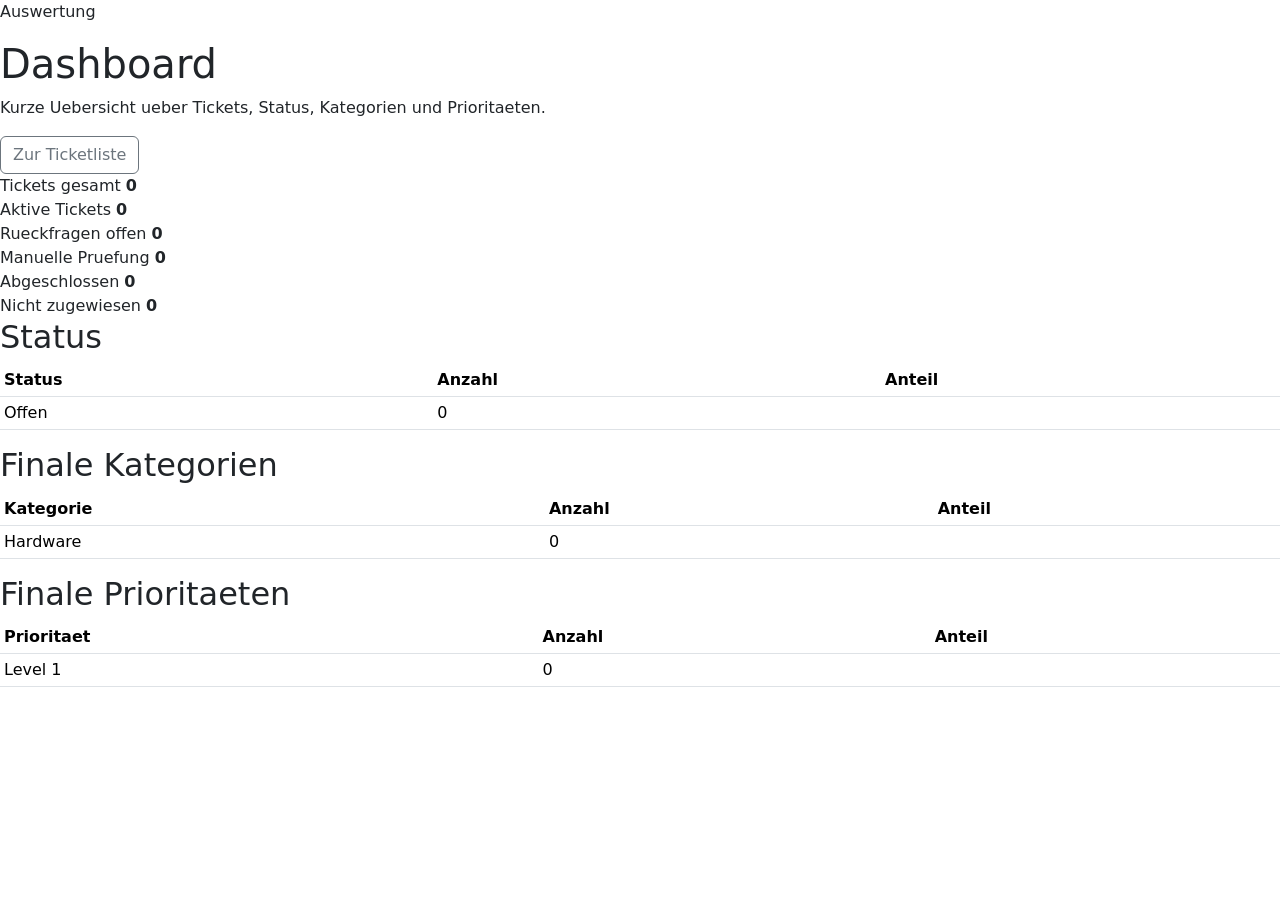
==== src/main/resources/templates/dashboard/index.html @ f2d82dfb "Initial import of ticket system project" ====
<!DOCTYPE html>
<html lang="de" xmlns:th="http://www.thymeleaf.org">
<head>
    <meta charset="UTF-8">
    <title>Dashboard</title>
    <link href="https://cdn.jsdelivr.net/npm/bootstrap@5.3.3/dist/css/bootstrap.min.css" rel="stylesheet">
    <link rel="stylesheet" href="/css/app.css">
</head>
<body>
<header th:replace="~{fragments/layout :: topbar}"></header>
<main class="main">
    <section class="page-header">
        <div>
            <p class="page-kicker">Auswertung</p>
            <h1>Dashboard</h1>
            <p>Kurze Uebersicht ueber Tickets, Status, Kategorien und Prioritaeten.</p>
        </div>
        <a class="btn btn-outline-secondary" href="/tickets">Zur Ticketliste</a>
    </section>

    <section class="metric-grid">
        <article class="metric-card">
            <span class="metric-label">Tickets gesamt</span>
            <strong class="metric-value" th:text="${statistics.totalTickets()}">0</strong>
        </article>
        <article class="metric-card">
            <span class="metric-label">Aktive Tickets</span>
            <strong class="metric-value" th:text="${statistics.activeTickets()}">0</strong>
        </article>
        <article class="metric-card">
            <span class="metric-label">Rueckfragen offen</span>
            <strong class="metric-value" th:text="${statistics.waitingForUserTickets()}">0</strong>
        </article>
        <article class="metric-card">
            <span class="metric-label">Manuelle Pruefung</span>
            <strong class="metric-value" th:text="${statistics.manualReviewTickets()}">0</strong>
        </article>
        <article class="metric-card">
            <span class="metric-label">Abgeschlossen</span>
            <strong class="metric-value" th:text="${statistics.completedTickets()}">0</strong>
        </article>
        <article class="metric-card">
            <span class="metric-label">Nicht zugewiesen</span>
            <strong class="metric-value" th:text="${statistics.unassignedTickets()}">0</strong>
        </article>
    </section>

    <section class="dashboard-grid">
        <article class="panel">
            <h2>Status</h2>
            <div class="table-wrap">
            <table class="table table-sm align-middle">
                <thead>
                <tr>
                    <th>Status</th>
                    <th>Anzahl</th>
                    <th>Anteil</th>
                </tr>
                </thead>
                <tbody>
                <tr th:each="item : ${statistics.statusCounts()}">
                    <td th:text="${item.label()}">Offen</td>
                    <td th:text="${item.count()}">0</td>
                    <td>
                        <div class="stat-bar" th:title="${item.percentage()} + '%'">
                            <span class="stat-bar-fill" th:style="'width: ' + ${item.percentage()} + '%'"></span>
                        </div>
                    </td>
                </tr>
                </tbody>
            </table>
            </div>
        </article>

        <article class="panel">
            <h2>Finale Kategorien</h2>
            <div class="table-wrap">
            <table class="table table-sm align-middle">
                <thead>
                <tr>
                    <th>Kategorie</th>
                    <th>Anzahl</th>
                    <th>Anteil</th>
                </tr>
                </thead>
                <tbody>
                <tr th:each="item : ${statistics.categoryCounts()}">
                    <td th:text="${item.label()}">Hardware</td>
                    <td th:text="${item.count()}">0</td>
                    <td>
                        <div class="stat-bar" th:title="${item.percentage()} + '%'">
                            <span class="stat-bar-fill green" th:style="'width: ' + ${item.percentage()} + '%'"></span>
                        </div>
                    </td>
                </tr>
                </tbody>
            </table>
            </div>
        </article>

        <article class="panel">
            <h2>Finale Prioritaeten</h2>
            <div class="table-wrap">
            <table class="table table-sm align-middle">
                <thead>
                <tr>
                    <th>Prioritaet</th>
                    <th>Anzahl</th>
                    <th>Anteil</th>
                </tr>
                </thead>
                <tbody>
                <tr th:each="item : ${statistics.priorityCounts()}">
                    <td th:text="${item.label()}">Level 1</td>
                    <td th:text="${item.count()}">0</td>
                    <td>
                        <div class="stat-bar" th:title="${item.percentage()} + '%'">
                            <span class="stat-bar-fill amber" th:style="'width: ' + ${item.percentage()} + '%'"></span>
                        </div>
                    </td>
                </tr>
                </tbody>
            </table>
            </div>
        </article>
    </section>
</main>
<script src="https://cdn.jsdelivr.net/npm/bootstrap@5.3.3/dist/js/bootstrap.bundle.min.js"></script>
</body>
</html>
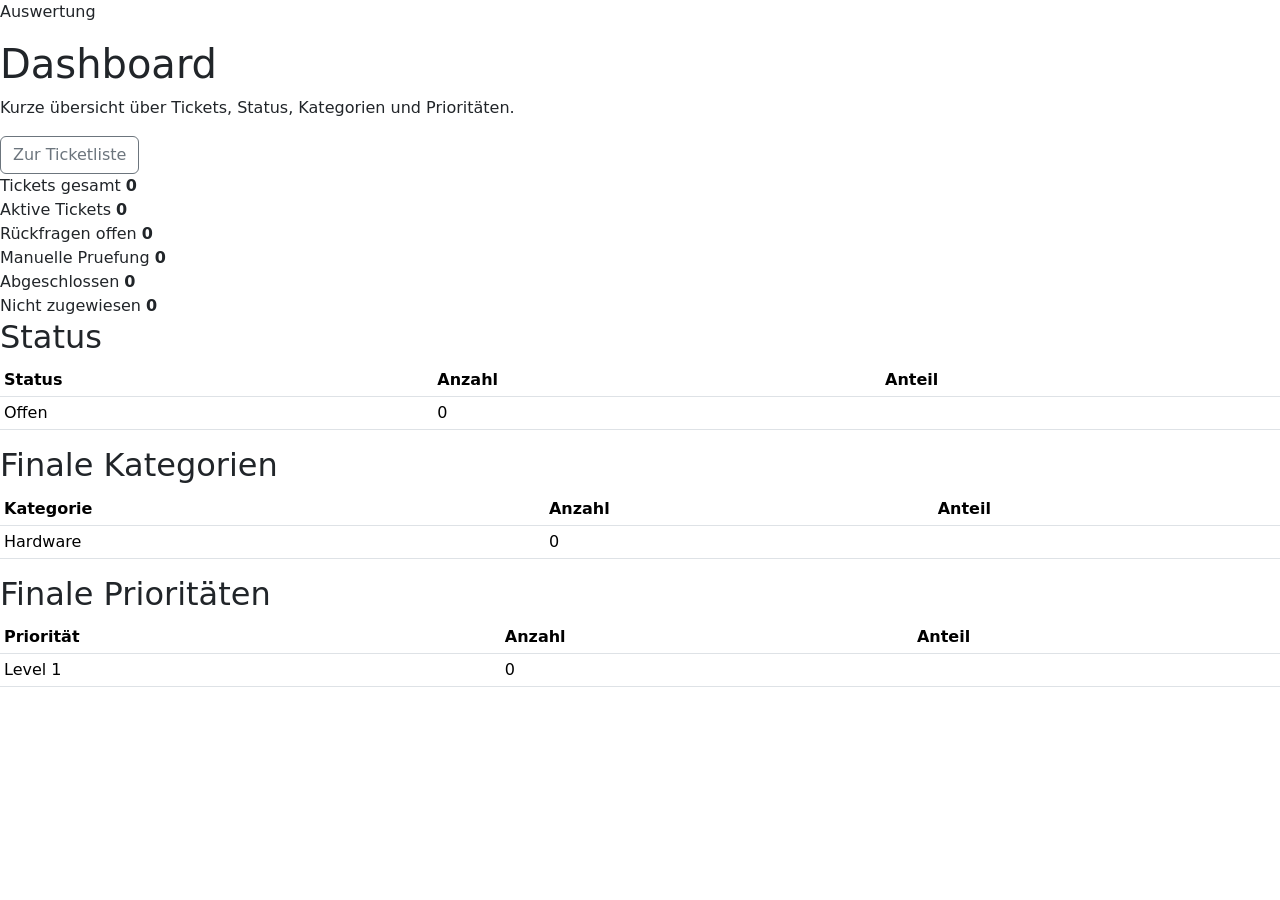
==== commit b367fffb: "Harden ticket system configuration" ====
--- a/src/main/resources/templates/dashboard/index.html
+++ b/src/main/resources/templates/dashboard/index.html
@@ -13,7 +13,7 @@
         <div>
             <p class="page-kicker">Auswertung</p>
             <h1>Dashboard</h1>
-            <p>Kurze Uebersicht ueber Tickets, Status, Kategorien und Prioritaeten.</p>
+            <p>Kurze übersicht über Tickets, Status, Kategorien und Prioritäten.</p>
         </div>
         <a class="btn btn-outline-secondary" href="/tickets">Zur Ticketliste</a>
     </section>
@@ -28,7 +28,7 @@
             <strong class="metric-value" th:text="${statistics.activeTickets()}">0</strong>
         </article>
         <article class="metric-card">
-            <span class="metric-label">Rueckfragen offen</span>
+            <span class="metric-label">Rückfragen offen</span>
             <strong class="metric-value" th:text="${statistics.waitingForUserTickets()}">0</strong>
         </article>
         <article class="metric-card">
@@ -99,12 +99,12 @@
         </article>
 
         <article class="panel">
-            <h2>Finale Prioritaeten</h2>
+            <h2>Finale Prioritäten</h2>
             <div class="table-wrap">
             <table class="table table-sm align-middle">
                 <thead>
                 <tr>
-                    <th>Prioritaet</th>
+                    <th>Priorität</th>
                     <th>Anzahl</th>
                     <th>Anteil</th>
                 </tr>
